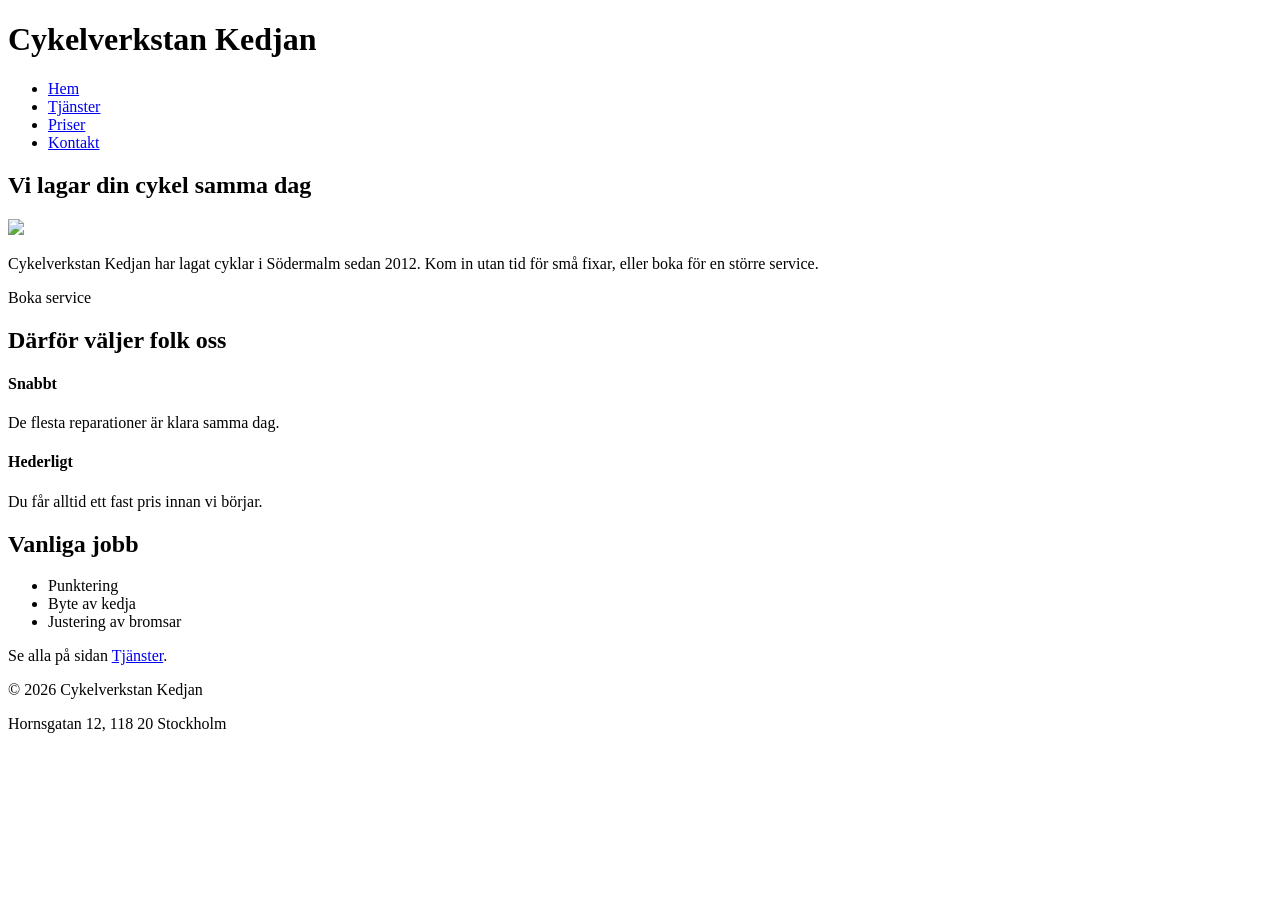
==== index.html @ ada60b0f "Corr: CSS fil pekade fel" ====
<!doctype html>
<html lang="sv">
  <head>
    <meta charset="UTF-8" />
    <title>Cykelverkstan Kedjan</title>
    <link rel="stylesheet" href="css/style.css" />
  </head>
  <body>
    <div class="header">
      <h1>Cykelverkstan Kedjan</h1>
      <ul class="meny">
        <li><a href="index.html">Hem</a></li>
        <li><a href="tjanster.htm">Tjänster</a></li>
        <li><a href="priser.html">Priser</a></li>
        <li><a href="kontakt.html">Kontakt</a></li>
      </ul>
    </div>

    <main>
      <section id="hem">
        <h1>Vi lagar din cykel samma dag</h1>
        <img src="images/verkstan.svg" />
        <p>
          Cykelverkstan Kedjan har lagat cyklar i Södermalm sedan 2012. Kom in
          utan tid för små fixar, eller boka för en större service.
        </p>
        <div class="knapp">Boka service</div>
      </section>

      <section id="varfor">
        <h2>Därför väljer folk oss</h2>
        <h4>Snabbt</h4>
        <p>De flesta reparationer är klara samma dag.</p>
        <h4>Hederligt</h4>
        <p>Du får alltid ett fast pris innan vi börjar.</p>
      </section>

      <section id="meny">
        <h2>Vanliga jobb</h2>
        <ul>
          <li>Punktering</li>
          <li>Byte av kedja</li>
          <li>Justering av bromsar</li>
        </ul>
        <p>Se alla på sidan <a href="#tjanster">Tjänster</a>.</p>
      </section>
    </main>

    <div class="footer">
      <p>© 2026 Cykelverkstan Kedjan</p>
      <p>Hornsgatan 12, 118 20 Stockholm</p>
    </div>
  </body>
</html>
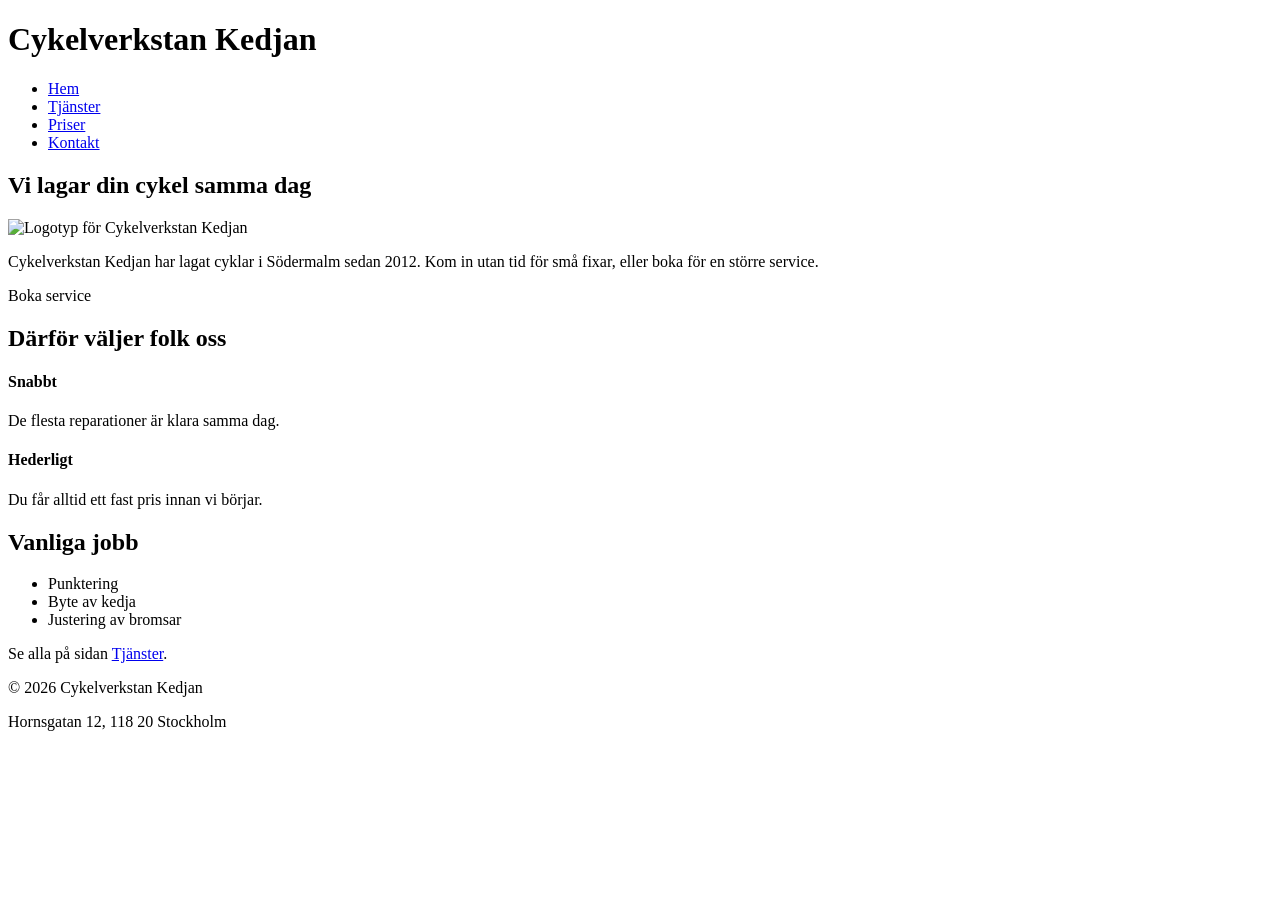
==== commit 4e7672c7: "Corr: img utan alt-text [r22]" ====
--- a/index.html
+++ b/index.html
@@ -19,7 +19,7 @@
     <main>
       <section id="hem">
         <h1>Vi lagar din cykel samma dag</h1>
-        <img src="images/verkstan.svg" />
+        <img src="images/verkstan.svg" alt="Logotyp för Cykelverkstan Kedjan" />
         <p>
           Cykelverkstan Kedjan har lagat cyklar i Södermalm sedan 2012. Kom in
           utan tid för små fixar, eller boka för en större service.
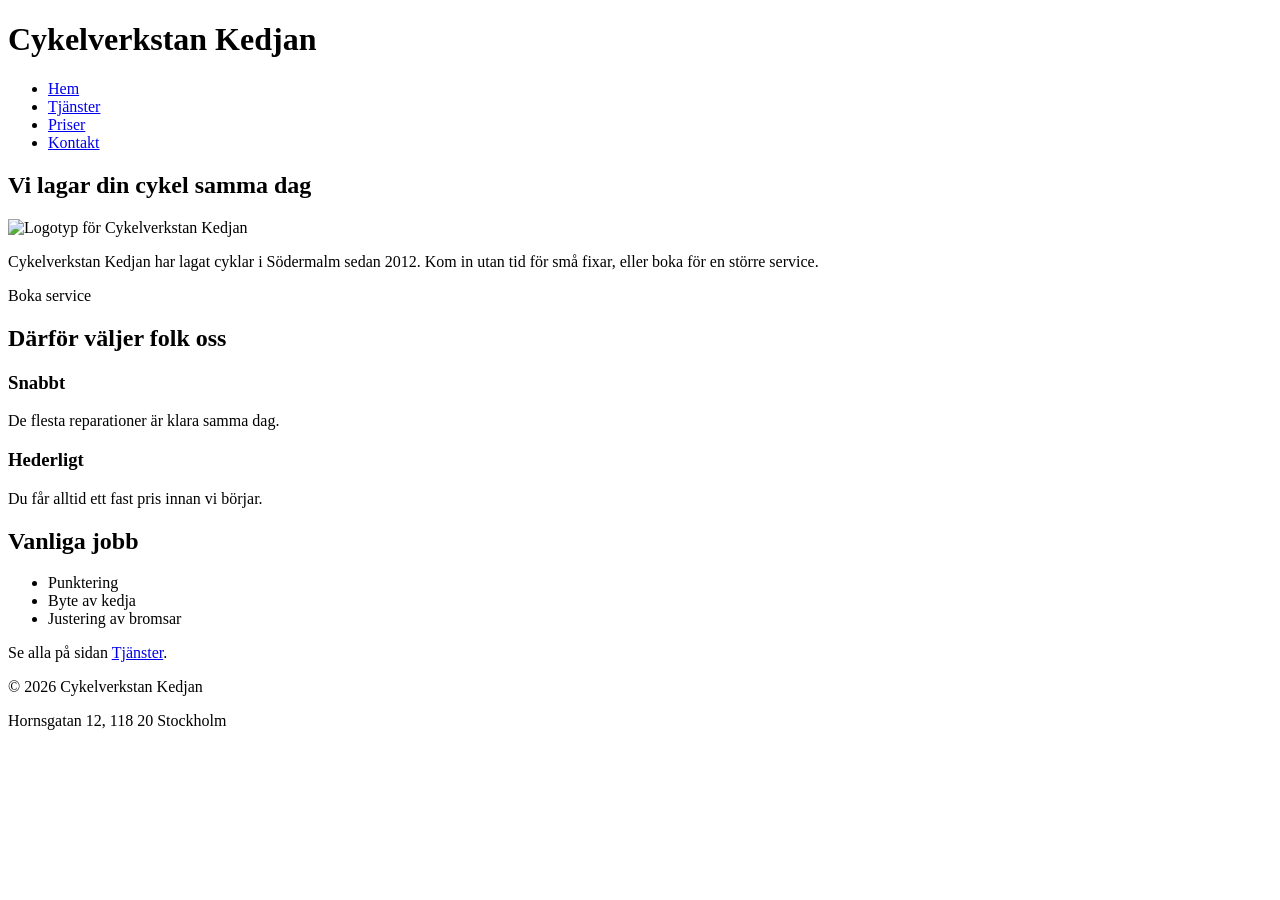
==== commit 60fd753f: "Corr: Inconsistens i rubriker h4 utan att ha h3 ändrar till h3 [r32, 34]" ====
--- a/index.html
+++ b/index.html
@@ -18,7 +18,7 @@
 
     <main>
       <section id="hem">
-        <h1>Vi lagar din cykel samma dag</h1>
+        <h2>Vi lagar din cykel samma dag</h2>
         <img src="images/verkstan.svg" alt="Logotyp för Cykelverkstan Kedjan" />
         <p>
           Cykelverkstan Kedjan har lagat cyklar i Södermalm sedan 2012. Kom in
@@ -29,9 +29,9 @@
 
       <section id="varfor">
         <h2>Därför väljer folk oss</h2>
-        <h4>Snabbt</h4>
+        <h3>Snabbt</h3>
         <p>De flesta reparationer är klara samma dag.</p>
-        <h4>Hederligt</h4>
+        <h3>Hederligt</h3>
         <p>Du får alltid ett fast pris innan vi börjar.</p>
       </section>
 
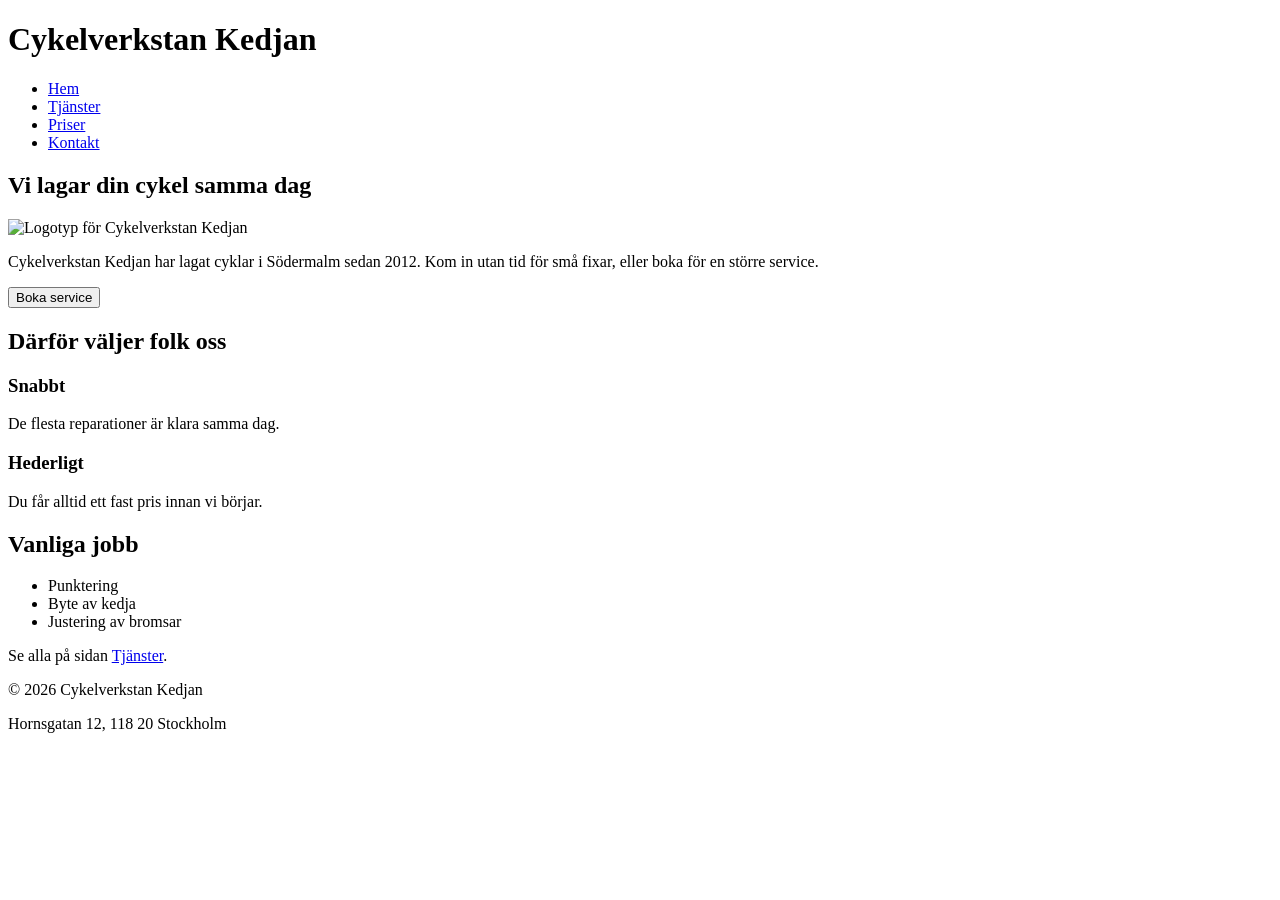
==== commit 976f114d: "Corr: DIV som knapp ändat till button [r27]" ====
--- a/index.html
+++ b/index.html
@@ -24,7 +24,7 @@
           Cykelverkstan Kedjan har lagat cyklar i Södermalm sedan 2012. Kom in
           utan tid för små fixar, eller boka för en större service.
         </p>
-        <div class="knapp">Boka service</div>
+        <button class="knapp">Boka service</button>
       </section>
 
       <section id="varfor">
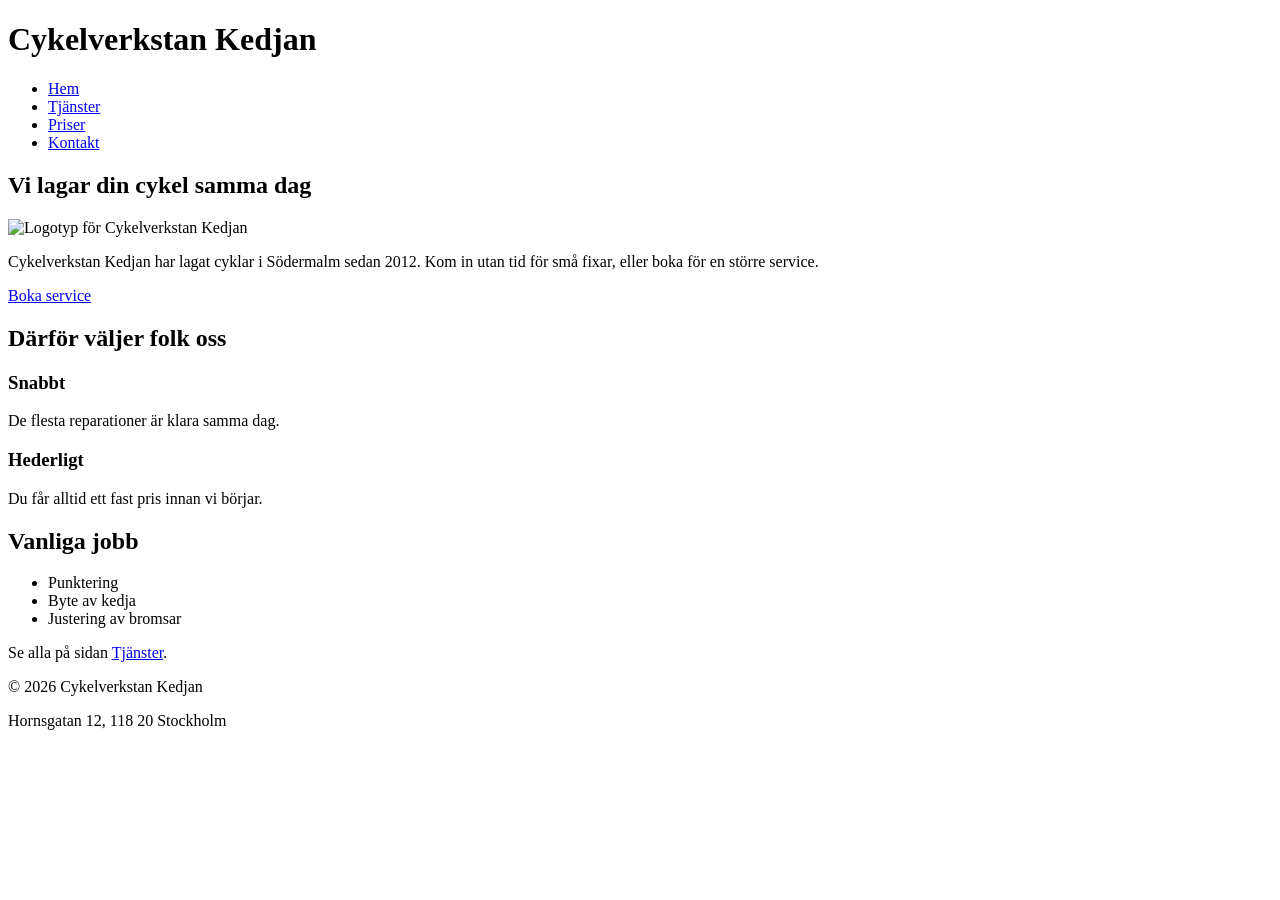
==== commit 099217e7: "Corr: Det är inte en knapp bör vara en länk, ändrat [r27]" ====
--- a/index.html
+++ b/index.html
@@ -24,7 +24,7 @@
           Cykelverkstan Kedjan har lagat cyklar i Södermalm sedan 2012. Kom in
           utan tid för små fixar, eller boka för en större service.
         </p>
-        <button class="knapp">Boka service</button>
+        <a href="kontakt.html" class="knapp">Boka service</a>
       </section>
 
       <section id="varfor">
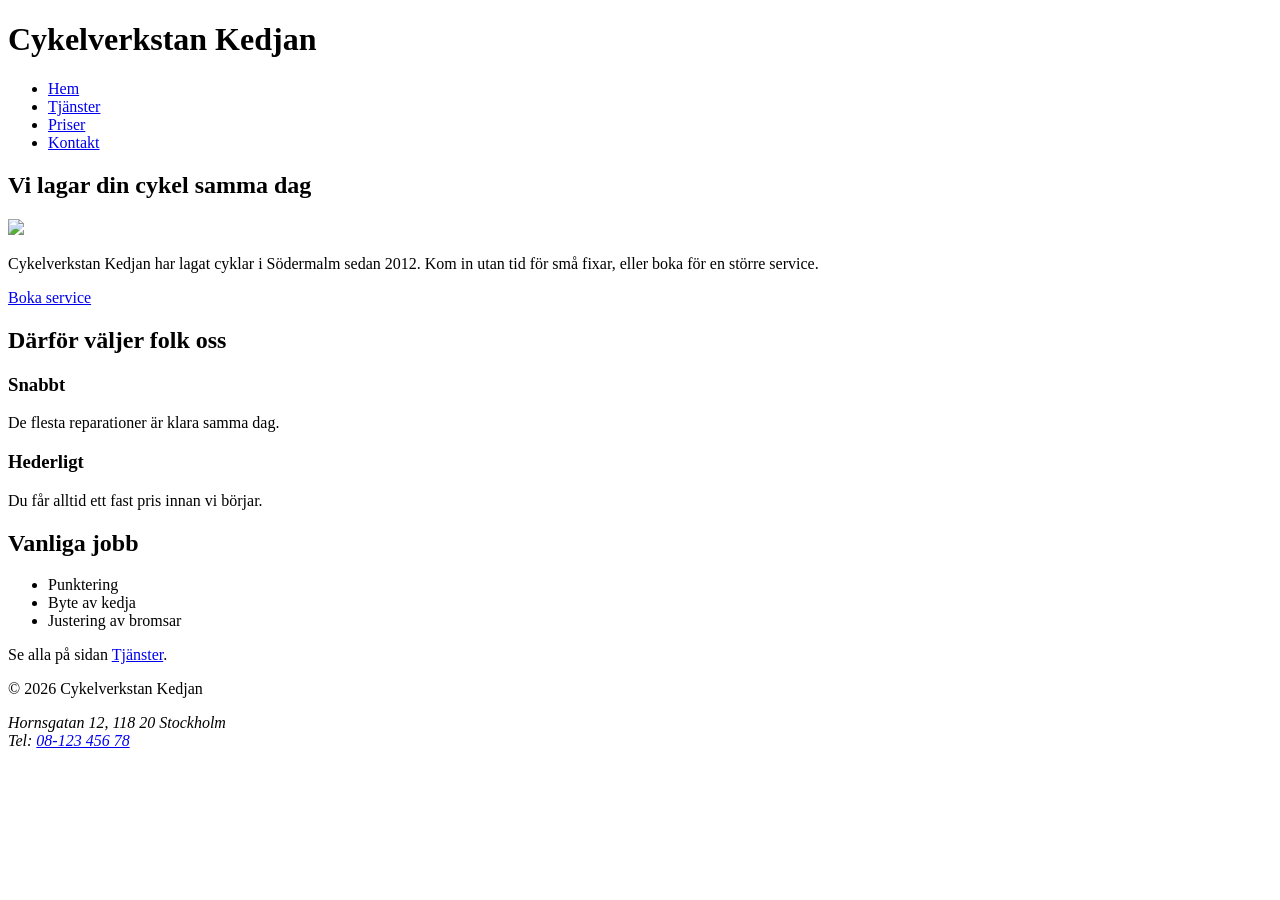
==== commit c857ddef: "Corr: Samtliga sidor - uppdaterat sidfoten så att den är samma på alla sidor" ====
--- a/index.html
+++ b/index.html
@@ -10,7 +10,7 @@
       <h1>Cykelverkstan Kedjan</h1>
       <ul class="meny">
         <li><a href="index.html">Hem</a></li>
-        <li><a href="tjanster.htm">Tjänster</a></li>
+        <li><a href="tjanster.html">Tjänster</a></li>
         <li><a href="priser.html">Priser</a></li>
         <li><a href="kontakt.html">Kontakt</a></li>
       </ul>
@@ -19,7 +19,7 @@
     <main>
       <section id="hem">
         <h2>Vi lagar din cykel samma dag</h2>
-        <img src="images/verkstan.svg" alt="Logotyp för Cykelverkstan Kedjan" />
+        <img src="images/verkstan.svg" alt="  " />
         <p>
           Cykelverkstan Kedjan har lagat cyklar i Södermalm sedan 2012. Kom in
           utan tid för små fixar, eller boka för en större service.
@@ -42,13 +42,16 @@
           <li>Byte av kedja</li>
           <li>Justering av bromsar</li>
         </ul>
-        <p>Se alla på sidan <a href="#tjanster">Tjänster</a>.</p>
+        <p>Se alla på sidan <a href="tjanster.html">Tjänster</a>.</p>
       </section>
     </main>
 
     <div class="footer">
       <p>© 2026 Cykelverkstan Kedjan</p>
-      <p>Hornsgatan 12, 118 20 Stockholm</p>
+      <address>
+        Hornsgatan 12, 118 20 Stockholm<br />
+        Tel: <a href="tel:+46812345678">08-123 456 78</a>
+      </address>
     </div>
   </body>
 </html>
